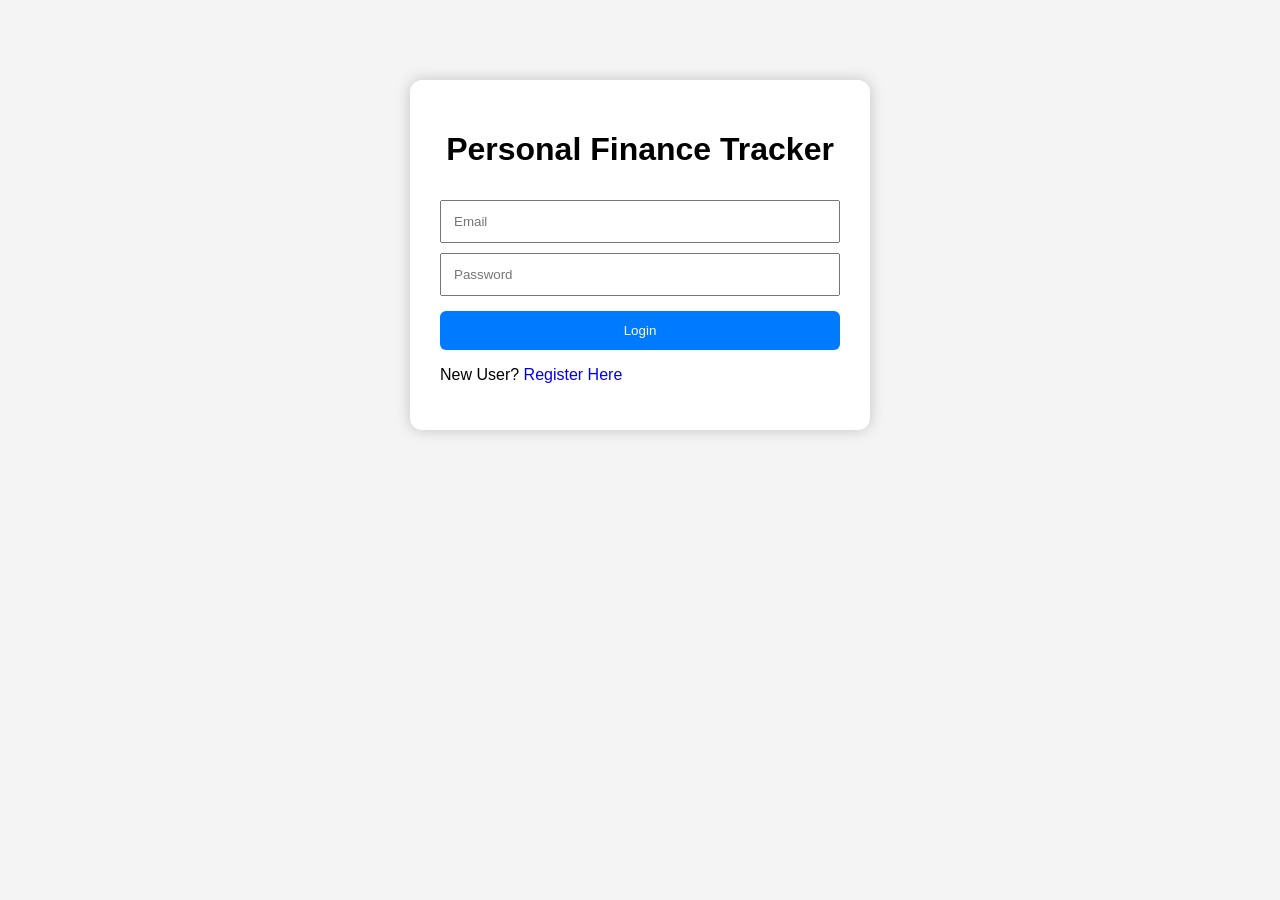
==== frontend/index.html @ 63b7125f "Updated API URL" ====
<!DOCTYPE html>
<html>
<head>
    <title>Login</title>
    <link rel="stylesheet" href="css/style.css">
</head>

<body>

<div class="container">

    <h1>Personal Finance Tracker</h1>

    <input
        type="email"
        id="email"
        placeholder="Email">

    <input
        type="password"
        id="password"
        placeholder="Password">

    <button onclick="login()">
        Login
    </button>

    <p>
        New User?
        <a href="register.html">
            Register Here
        </a>
    </p>

</div>

<script src="js/login.js"></script>

</body>
</html>
---- frontend/css/style.css ----
body{
    background:#f4f4f4;
    font-family:Arial,sans-serif;
}

.container{

    width:400px;

    margin:80px auto;

    background:white;

    padding:30px;

    border-radius:12px;

    box-shadow:0 0 15px rgba(0,0,0,0.2);
}

h1{
    text-align:center;
}

input{

    width:100%;

    padding:12px;

    margin-top:10px;

    box-sizing:border-box;
}

button{

    width:100%;

    padding:12px;

    margin-top:15px;

    background:#007bff;

    color:white;

    border:none;

    border-radius:6px;

    cursor:pointer;
}

button:hover{
    background:#0056b3;
}

a{
    text-decoration:none;
}

.dashboard{
    display:flex;
}

.sidebar{
    width:250px;
    height:100vh;
    background:#007bff;
    padding:20px;
}

.sidebar h2{
    color:white;
}

.sidebar a{
    display:block;
    color:white;
    margin-top:15px;
}

.content{
    flex:1;
    padding:30px;
}

.card{
    background:white;
    padding:20px;
    border-radius:10px;
    box-shadow:0 0 10px gray;
    width:300px;
}

.dashboard{
    display:flex;
}

.sidebar{

    width:250px;

    background:#2563eb;

    height:100vh;

    padding:20px;
}

.sidebar h2{
    color:white;
}

.sidebar a{

    display:block;

    color:white;

    margin-top:15px;

    text-decoration:none;
}

.sidebar button{

    margin-top:20px;

    width:100%;
}

.content{

    flex:1;

    padding:30px;
}

.card{

    width:300px;

    background:white;

    padding:20px;

    border-radius:10px;

    box-shadow:0 0 10px gray;
}

select{

    width:100%;

    padding:12px;

    margin-top:10px;

    margin-bottom:10px;

    box-sizing:border-box;
}

select{

    width:100%;

    padding:12px;

    margin-top:10px;

    margin-bottom:10px;

    box-sizing:border-box;
}

.stats{

    display:grid;

    grid-template-columns:
    repeat(4,1fr);

    gap:20px;
}

.stat-card{

    background:white;

    padding:20px;

    border-radius:15px;

    text-align:center;

    box-shadow:
    0 4px 12px rgba(0,0,0,0.15);
}

.stat-card h3{

    color:#666;
}

.stat-card h2{

    color:#2563eb;
}

.chart-container{

    margin-top:30px;

    background:white;

    padding:20px;

    border-radius:15px;

    box-shadow:
    0 4px 12px rgba(0,0,0,0.15);

    width:500px;

    margin-left:auto;

    margin-right:auto;
}

#expenseChart{

    max-width:350px;

    max-height:350px;

    margin:auto;
}

.recent-expenses{

    margin-top:30px;

    background:white;

    padding:20px;

    border-radius:15px;

    box-shadow:
    0 4px 12px rgba(0,0,0,0.15);
} 

.welcome-subtitle{

    color:#666;

    margin-top:-10px;

    margin-bottom:25px;
}
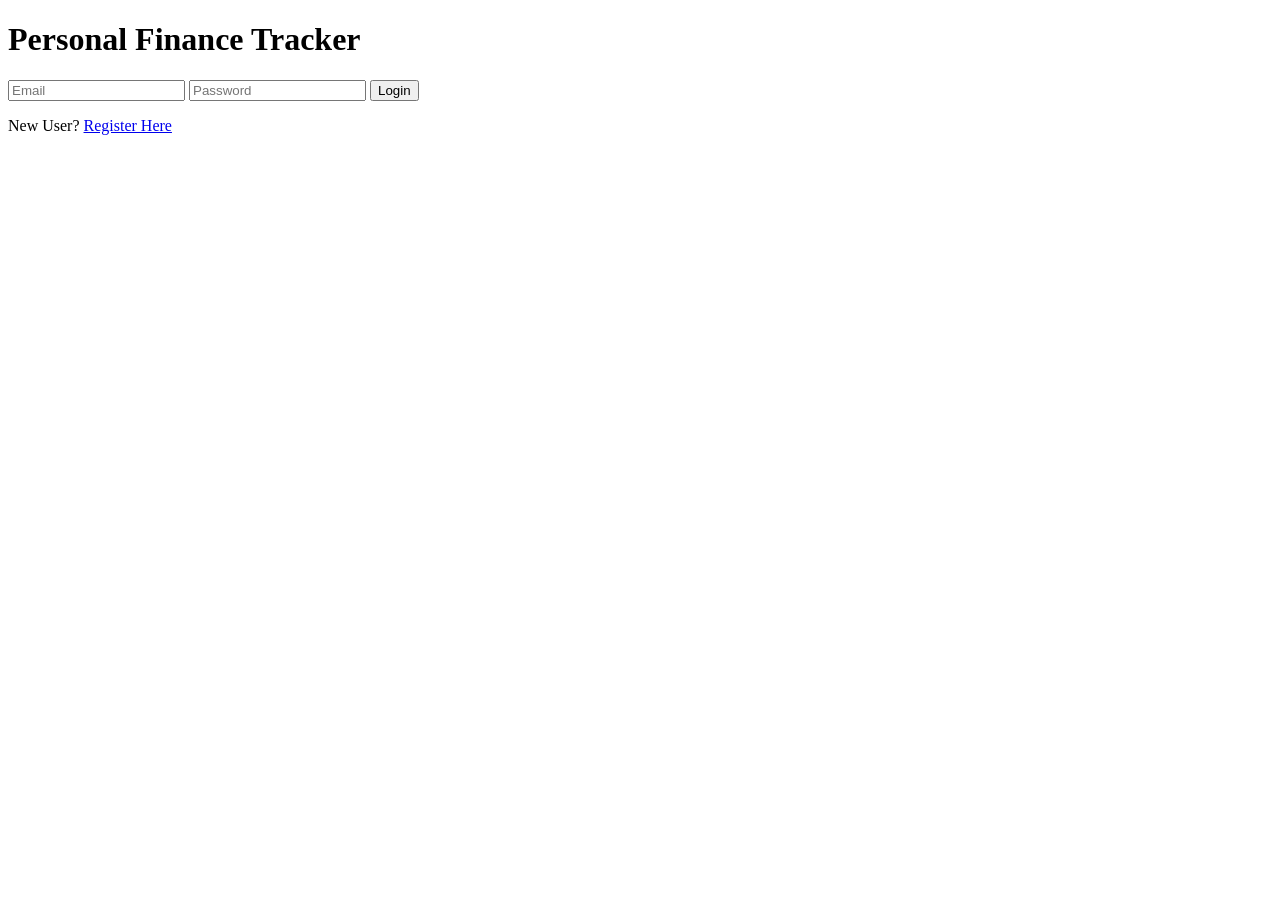
==== commit 00dea75c: "Fix frontend routing" ====
--- a/frontend/index.html
+++ b/frontend/index.html
@@ -2,7 +2,7 @@
 <html>
 <head>
     <title>Login</title>
-    <link rel="stylesheet" href="css/style.css">
+    <link rel="stylesheet" href="/css/style.css">
 </head>
 
 <body>
@@ -27,14 +27,14 @@
 
     <p>
         New User?
-        <a href="register.html">
+        <a href="/register-page">
             Register Here
         </a>
     </p>
 
 </div>
 
-<script src="js/login.js"></script>
+<script src="/js/login.js"></script>
 
 </body>
 </html>
